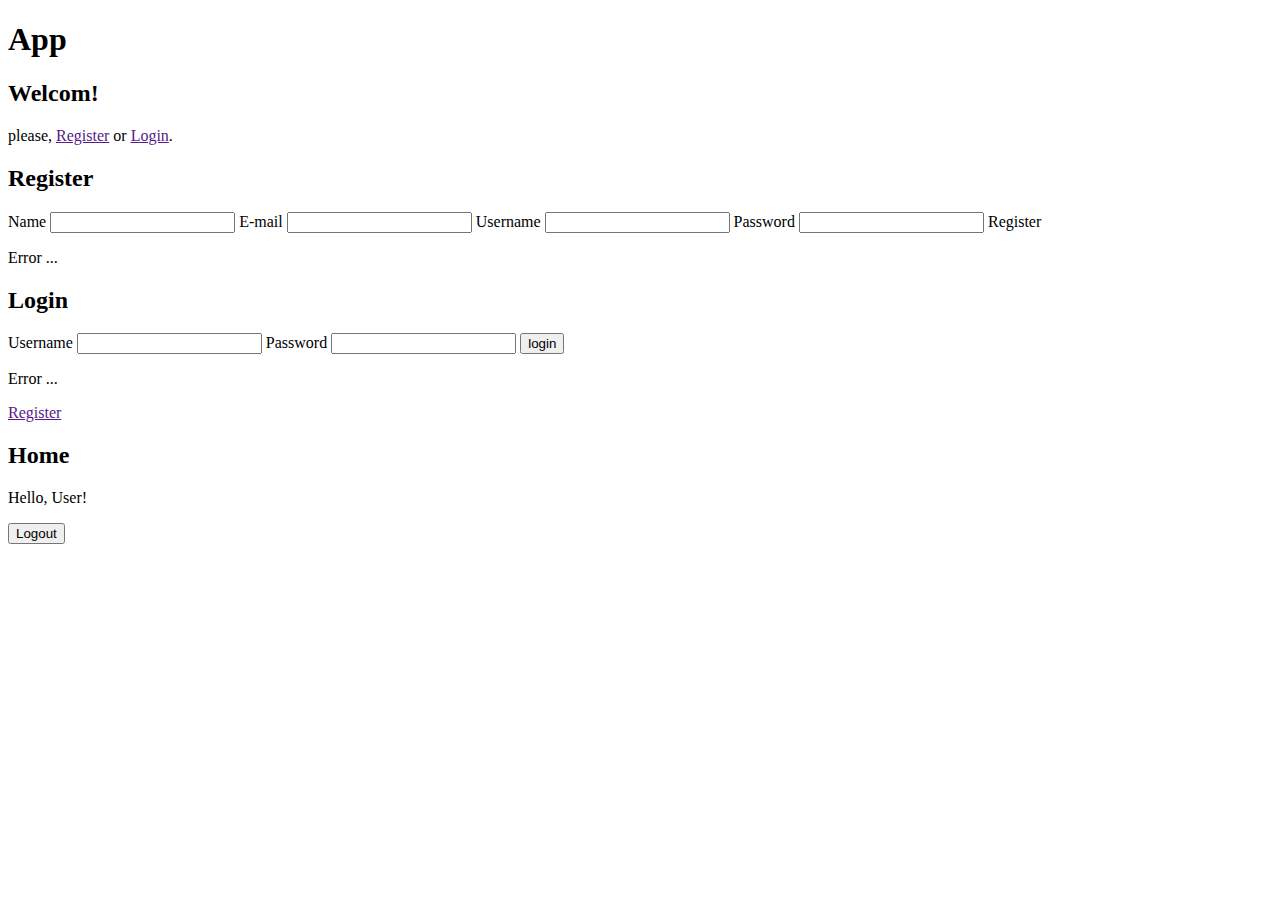
==== staff/herminia-cortes/app1/index.html @ d4eaf0b2 "add modify to app app1 app2 app3 and to app #101" ====
<!DOCTYPE html>
<html lang="en">

<head>
    <meta charset="UTF-8">
    <meta name="viewport" content="width=device-width, initial-scale=1.0">
    <title>Document</title>
</head>

<body>
    <h1>App</h1>

    <section>
        <h2>Welcom!</h2>

        <p>please, <a href="">Register</a> or <a href="">Login</a>.</p>
    </section>

    <section>
        <h2>Register</h2>

        <form>
            <label for="name">Name</label>
            <input type="text" id="name">

            <label for="email">E-mail</label>
            <input type="email" id="email">

            <label for="username">Username</label>
            <input type="text" id="username">

            <label for="password">Password</label>
            <input type="password" id="password">

            <buton type="submit">Register</buton>
        </form>
        
        <p>Error ...</p>

        <a href=""></a>
    </section>

    <section>
        <h2>Login</h2>

        <form>
            <label for="username">Username</label>
            <input type="text" id="username">

            <label for="password">Password</label>
            <input type="password" id="password">

            <button type="submit">login</button>
        </form>

        <p>Error ...</p>

        <a href="">Register</a>
    </section>

    <section>
        <h2>Home</h2>

        <p>Hello, User!</p>

        <button>Logout</button>
    </section>

    <script>
        var users = []

        var sections = document.querySelectorAll('section')

        var welcomeSection = sections [0]
        var registerSection = sections[1]
        var loginSection = sections[2]
        varhomeSection =sections[3]

        registerSection.Style.display = 'none'
        loginSection.style.display = 'none'
        homeSection.Style.Display = 'none'

        var welcomeLinks = welcomeSection.querySelectorAll('a')

        var welcomeRegisterLink = welcomeLinks[0]
        var welcomeLoginLink = welcomeLink[1]

        welcomeRegisterLink.assEventListener('click', function (event) {
            event.preventDefault()

            welcomeSection.style.display = 'none'
            resterSection.style.display = ''
        })

        welcomeLoginLink.addEventListener('click', function (event) {
            event.preventDefault()

            welcomeSection.style.display = 'none'
            loginSection.style.display = ''
        })

        var registerLinks = registerSection.querySelectorAll('a')

        var registerLoginLink = registerLinks[0]

        registerLoginLink.addEventListener('click', function (event) {
            event.preventDefault()

            registerSection.style.display = 'none'
            loginSection.style.display = ''
        })

        var loginLinks = loginSection.querySelectorAll('a')

        var loginRegisterLink = loginLinks[0]

        loginRegisterLink.addEventListener('click', function (event) {
            event.preventDefault()

            loginsection.style.display = 'none'
            registerSection.style.display = ''
        })
        
        var registerForm = registerSection.querySelector('form')

        registerForm.addEventListener('submit', function (event ){
            event.preventDefault()

            var registerformImputs = registerForm.querySelectorAll('imput')

            var registeFormNameImput = registerFormInputs[0]
            var registerFormEmailImput = registerForinputs[1]
            var registerFormUsernameImput = registerFormInputs[2]
            var registerformPasswordImput = registerformInput[3]

            var name = registerFormNameInput.value
            var email = registerFormEmailInput.value
            var username = registerformUsernameImput.value
            var password = registerformpasswordInput.value

            var user = {}
            user.name = name
            user.email = email
            user.username = username
            user.password = password

            user.push(use)

            registerForm.reset()

            registerSection.style.display = 'none'
            loginsection.style.display = ''
        })
    </script>
</body>

</html>
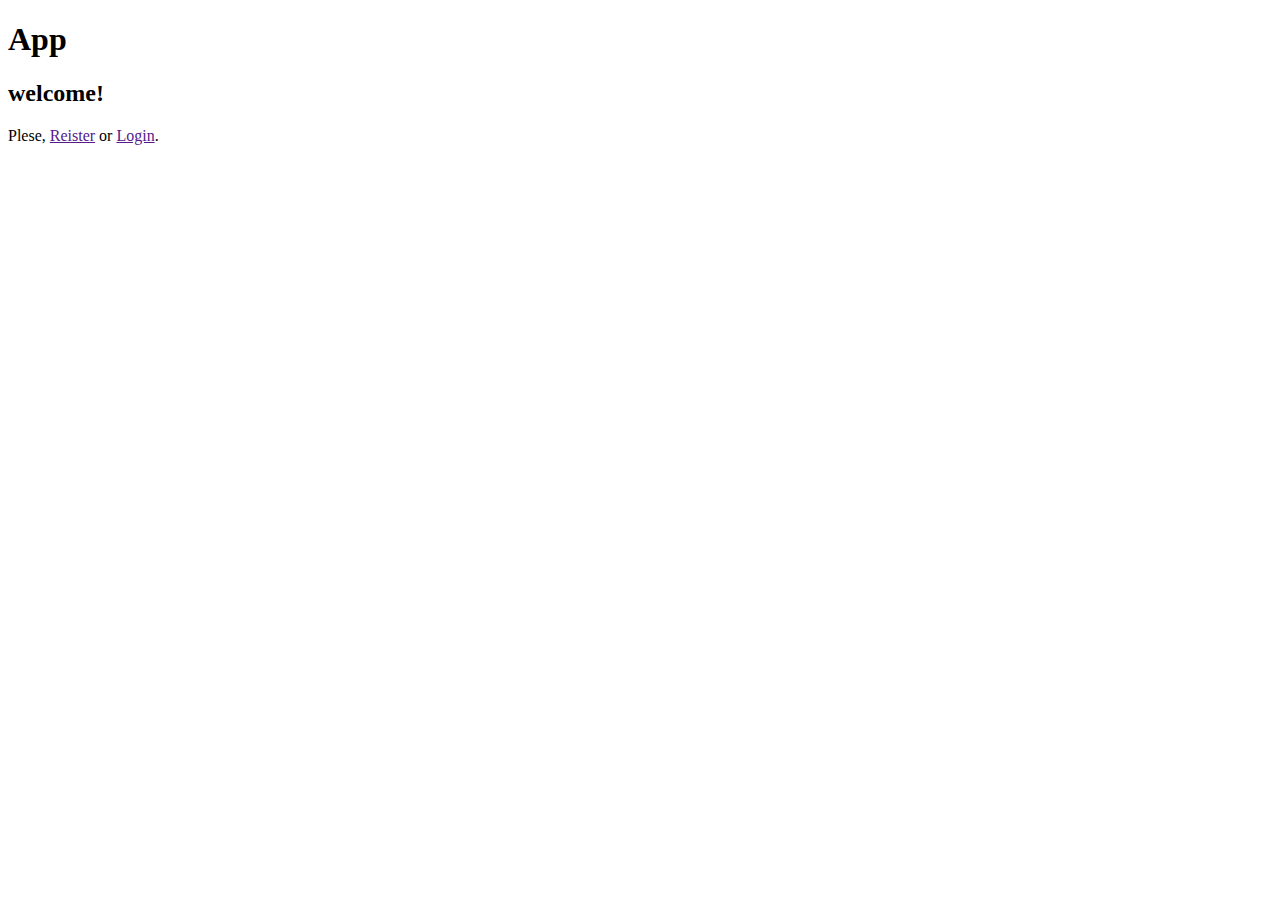
==== commit 687453d0: "add mofify app1 and app2 #101" ====
--- a/staff/herminia-cortes/app1/index.html
+++ b/staff/herminia-cortes/app1/index.html
@@ -1,19 +1,19 @@
 <!DOCTYPE html>
-<html lang="en">
+<html lang="en"> 
 
 <head>
     <meta charset="UTF-8">
     <meta name="viewport" content="width=device-width, initial-scale=1.0">
-    <title>Document</title>
+    <title>App</title>
 </head>
-
-<body>
+    
+</body>
     <h1>App</h1>
 
     <section>
-        <h2>Welcom!</h2>
+        <h2>welcome!</h2>
 
-        <p>please, <a href="">Register</a> or <a href="">Login</a>.</p>
+        <p>Plese, <a href="">Reister</a> or <a href="">Login</a>.</p>
     </section>
 
     <section>
@@ -23,7 +23,7 @@
             <label for="name">Name</label>
             <input type="text" id="name">
 
-            <label for="email">E-mail</label>
+            <label for="email">E-mal</label>
             <input type="email" id="email">
 
             <label for="username">Username</label>
@@ -32,25 +32,25 @@
             <label for="password">Password</label>
             <input type="password" id="password">
 
-            <buton type="submit">Register</buton>
+            <button type="submit">Register</button>
         </form>
-        
+
         <p>Error ...</p>
 
-        <a href=""></a>
+        <a href="">Login</a>
     </section>
-
+    
     <section>
         <h2>Login</h2>
 
         <form>
             <label for="username">Username</label>
-            <input type="text" id="username">
+            <input type="tex" id="username">
 
             <label for="password">Password</label>
-            <input type="password" id="password">
+            <input type="submit" id="password">
 
-            <button type="submit">login</button>
+            <button type="submit">Login</button>
         </form>
 
         <p>Error ...</p>
@@ -64,36 +64,36 @@
         <p>Hello, User!</p>
 
         <button>Logout</button>
-    </section>
-
+     </section>  
+     
     <script>
         var users = []
 
         var sections = document.querySelectorAll('section')
 
-        var welcomeSection = sections [0]
-        var registerSection = sections[1]
-        var loginSection = sections[2]
-        varhomeSection =sections[3]
+        var welcomeSection = sections[0] 
+        var registerSection = sections[1] 
+        var loginSection = sections[2] 
+        var homeSection = sections[3] 
 
-        registerSection.Style.display = 'none'
+        registerSection.style.display = 'none'
         loginSection.style.display = 'none'
-        homeSection.Style.Display = 'none'
+        homeSection.style.display = 'none'
 
         var welcomeLinks = welcomeSection.querySelectorAll('a')
 
-        var welcomeRegisterLink = welcomeLinks[0]
-        var welcomeLoginLink = welcomeLink[1]
+        var WelcomeRegisterLink = welcomeLinks[0] 
+        var welcomeLoginLink = welcomeLinks[1] 
 
-        welcomeRegisterLink.assEventListener('click', function (event) {
-            event.preventDefault()
+        welcomeRegisterLink.addEventListener('clic', function (event) {
+            event.preventDefaul()
 
-            welcomeSection.style.display = 'none'
-            resterSection.style.display = ''
+            welcomrsection.style.display = 'none'
+            registerSection.style.display = ''
         })
 
-        welcomeLoginLink.addEventListener('click', function (event) {
-            event.preventDefault()
+        welcomrLoginLink.addEventListener('clic', function (event)  {
+            event.preventDefaul()
 
             welcomeSection.style.display = 'none'
             loginSection.style.display = ''
@@ -101,55 +101,55 @@
 
         var registerLinks = registerSection.querySelectorAll('a')
 
-        var registerLoginLink = registerLinks[0]
+        var registerLoginLink = registerLinks[0] 
 
         registerLoginLink.addEventListener('click', function (event) {
             event.preventDefault()
 
-            registerSection.style.display = 'none'
+            registersection.style.display = 'none'
             loginSection.style.display = ''
         })
 
         var loginLinks = loginSection.querySelectorAll('a')
 
-        var loginRegisterLink = loginLinks[0]
+        var loginRegisterLink = loginLins[0] 
 
         loginRegisterLink.addEventListener('click', function (event) {
+            event.preventDeafult()
+
+            loginSection.style.display = 'none'
+            registerSection.style.display = ''
+        })
+
+        var registerForm = registerSection.querySelector('form')
+
+        registerForm.addEventListener('submit', function (event) {
             event.preventDefault()
 
-            loginsection.style.display = 'none'
-            registerSection.style.display = ''
-        })
-        
-        var registerForm = registerSection.querySelector('form')
+            var registeFormInputs = registerForm.querySelectorAll('input')
 
-        registerForm.addEventListener('submit', function (event ){
-            event.preventDefault()
+            var registerformNameInput = registerFormInputs[0] 
+            var registerFormEmailInput = registerFormInputs[1] 
+            var registerFormUsernameInput = registerFormInputs[2] 
+            var registerFormPasswordInput = registerFormInputs[3] 
 
-            var registerformImputs = registerForm.querySelectorAll('imput')
-
-            var registeFormNameImput = registerFormInputs[0]
-            var registerFormEmailImput = registerForinputs[1]
-            var registerFormUsernameImput = registerFormInputs[2]
-            var registerformPasswordImput = registerformInput[3]
-
-            var name = registerFormNameInput.value
-            var email = registerFormEmailInput.value
-            var username = registerformUsernameImput.value
-            var password = registerformpasswordInput.value
+            var name = registerFormNameInput.value 
+            var email = registerFormEmailInput.value 
+            var username = registerformUsernameInput.value 
+            var password = registerFormUsernameInput.value 
 
             var user = {}
             user.name = name
             user.email = email
-            user.username = username
+            user.useraname = username
             user.password = password
 
-            user.push(use)
+            users.push(user) 
 
-            registerForm.reset()
+            registerform.reset()
 
             registerSection.style.display = 'none'
-            loginsection.style.display = ''
+            loginSection.style.display = ''
         })
     </script>
 </body>
